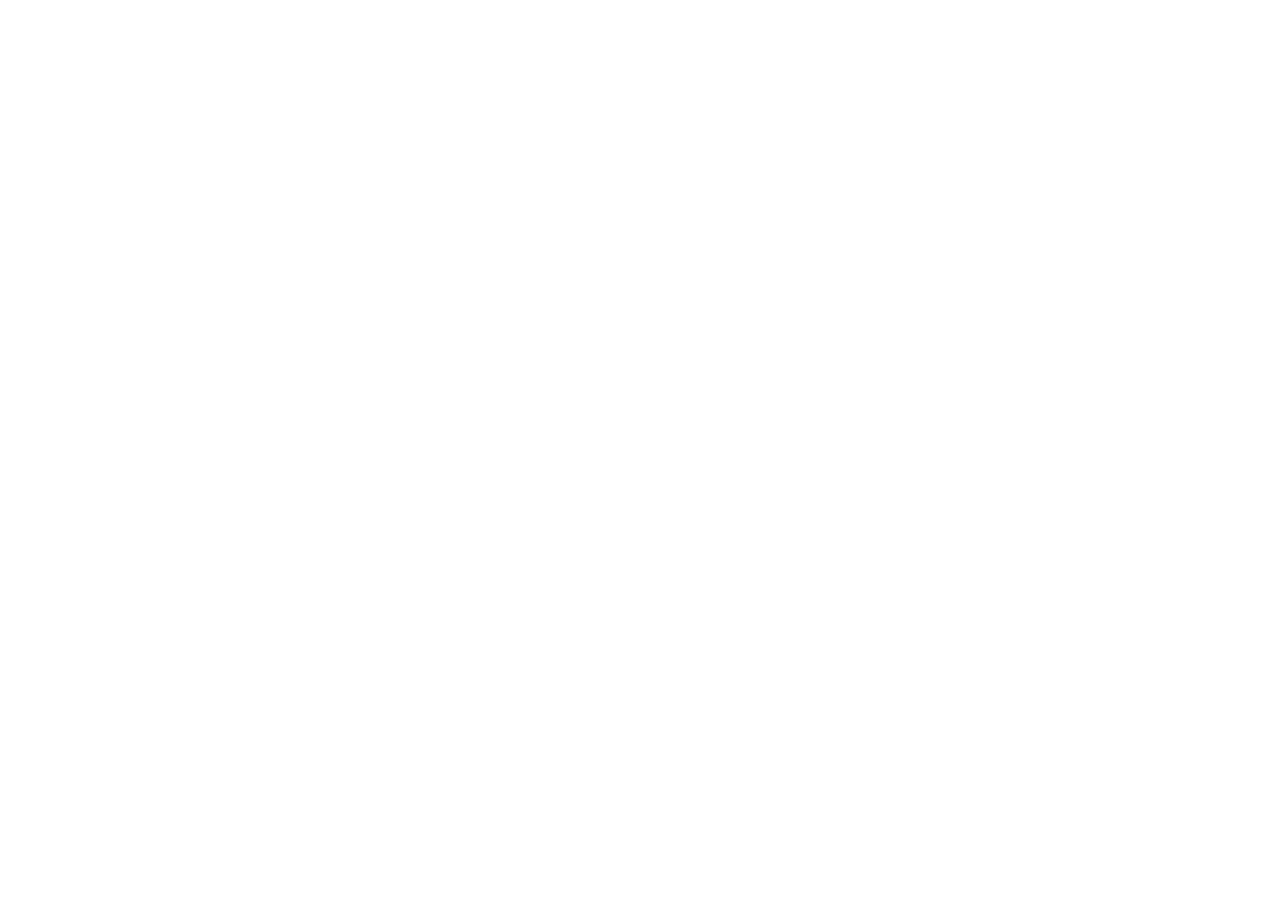
==== about.html @ 324eeea9 "updated html" ====
<!DOCTYPE html>
<html lang="en">
<head>
    <meta charset="UTF-8">
    <meta name="viewport" content="width=device-width, initial-scale=1.0">
    <title>Document</title>
</head>
<body>
    
</body>
</html>
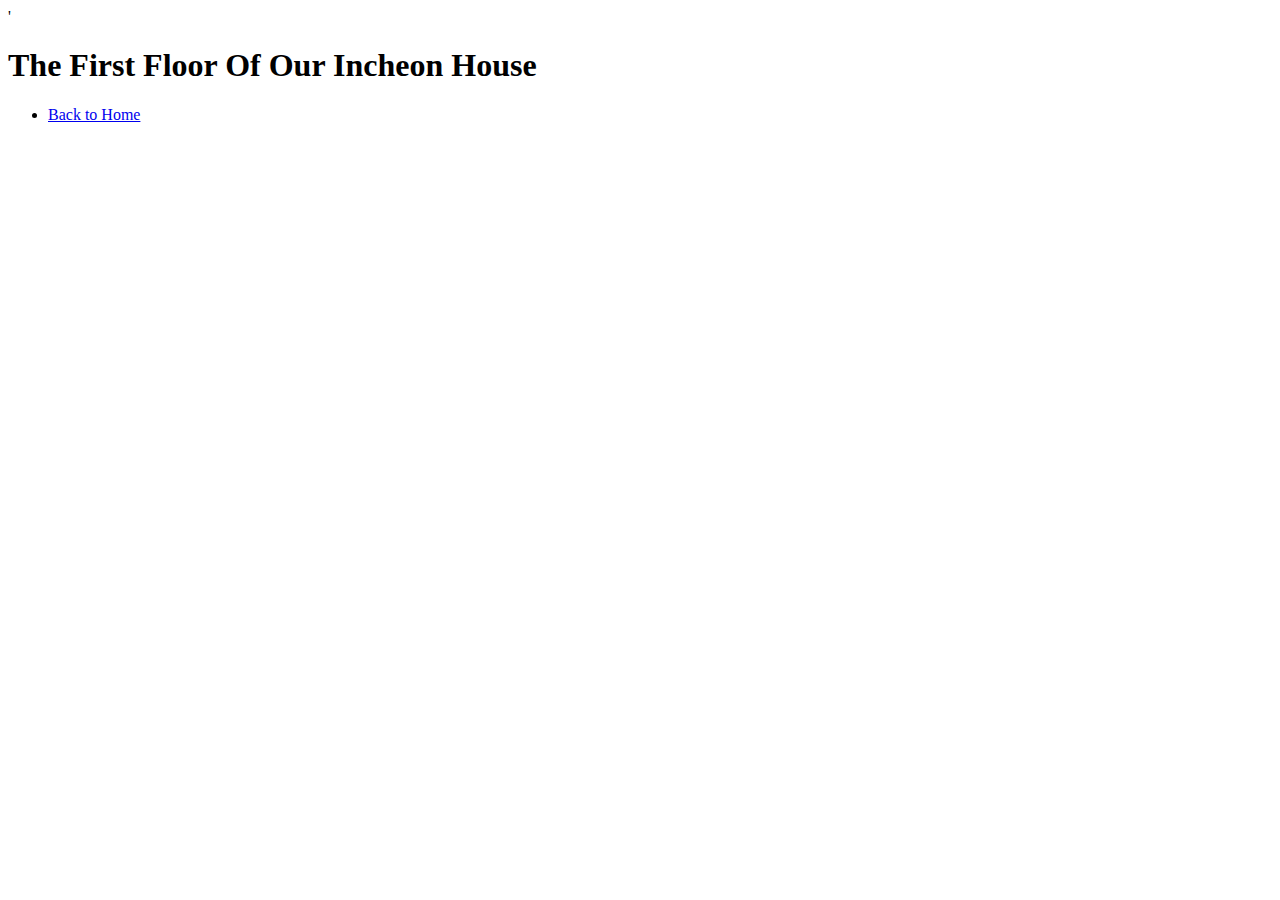
==== commit 91b467a6: "updated on website" ====
--- a/about.html
+++ b/about.html
@@ -3,9 +3,17 @@
 <head>
     <meta charset="UTF-8">
     <meta name="viewport" content="width=device-width, initial-scale=1.0">
-    <title>Document</title>
+    <title>The First Floor</title>
 </head>
-<body>
-    
+<body>'
+    <h1> The First Floor Of Our Incheon House</h1> 
+    <nav>
+        <ul>
+            
+            <li><a href='index.html'> Back to Home</a></li>
+            
+        </ul>
+
+    </nav>
 </body>
 </html>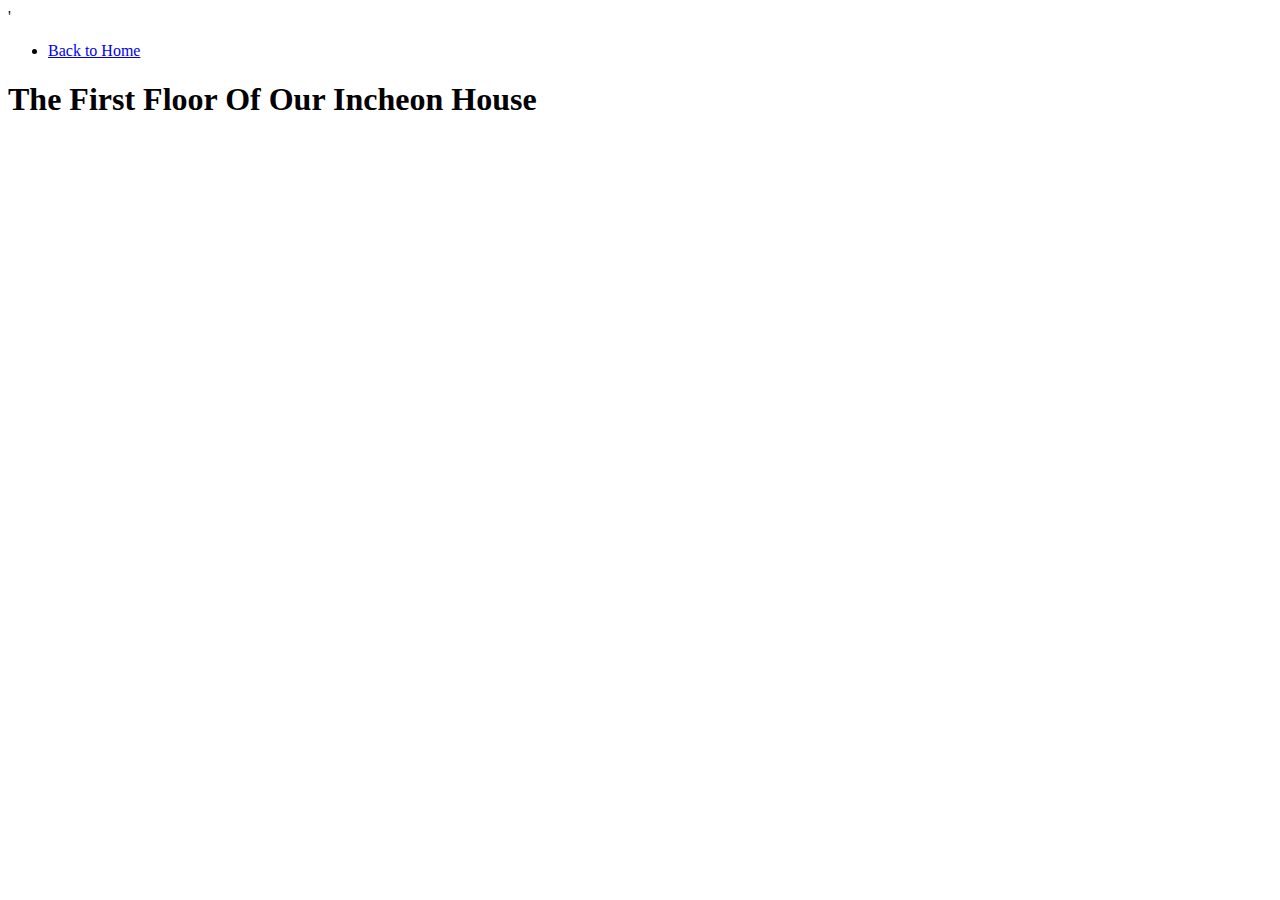
==== commit 77512de6: "did more stuff" ====
--- a/about.html
+++ b/about.html
@@ -6,7 +6,7 @@
     <title>The First Floor</title>
 </head>
 <body>'
-    <h1> The First Floor Of Our Incheon House</h1> 
+   
     <nav>
         <ul>
             
@@ -15,5 +15,6 @@
         </ul>
 
     </nav>
-</body>
+    <h1> The First Floor Of Our Incheon House</h1> 
+</body> 
 </html>